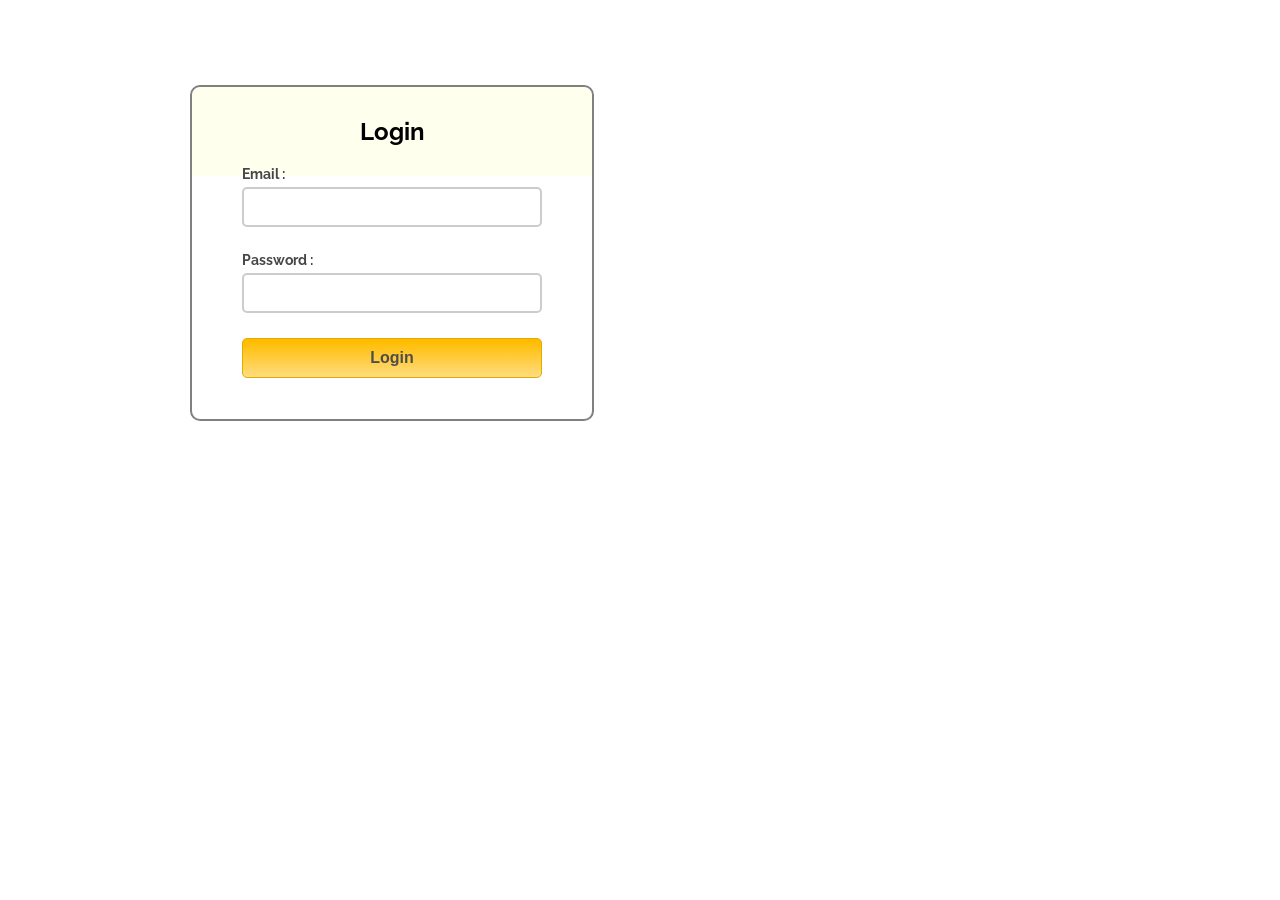
==== Project1/src/main/resources/public/index.html @ a170d319 "Add files via upload first commit" ====
<html>
<head>
<title>Big Business Reimbursement</title>
<!-- Include CSS File Here -->
<link rel="stylesheet" href="index.css" />
<!-- Include JS File Here -->
<script src="index.js"></script>
</head>
<body>
	<div class="container">
		<div class="main">
			<h2>Login</h2>
			<form id="login" method="post" name="loginform">
				<label>Email :</label> <input type="text" name="email"
					id="email" /> <label>Password :</label> <input type="password"
					name="password" id="password" /> <input type="button" value="Login"
					id="submit" onclick="validate()" />
			</form>
		</div>
	</div>
</body>
</html>
---- Project1/src/main/resources/public/index.css ----
@import url(http://fonts.googleapis.com/css?family=Raleway);
h2{
background-color: #FEFFED;
padding: 30px 35px;
margin: -10px -50px;
text-align:center;
border-radius: 10px 10px 0 0;
}
hr{
margin: 10px -50px;
border: 0;
border-top: 1px solid #ccc;
margin-bottom: 40px;
}
div.container{
width: 900px;
height: 610px;
margin:35px auto;
font-family: 'Raleway', sans-serif;
}
div.main{
width: 300px;
padding: 10px 50px 25px;
border: 2px solid gray;
border-radius: 10px;
font-family: raleway;
float:left;
margin-top:50px;
}
input[type=text],input[type=password]{
width: 100%;
height: 40px;
padding: 5px;
margin-bottom: 25px;
margin-top: 5px;
border: 2px solid #ccc;
color: #4f4f4f;
font-size: 16px;
border-radius: 5px;
}
label{
color: #464646;
text-shadow: 0 1px 0 #fff;
font-size: 14px;
font-weight: bold;
}
center{
font-size:32px;
}
.note{
color:red;
}
.valid{
color:green;
}
.back{
text-decoration: none;
border: 1px solid rgb(0, 143, 255);
background-color: rgb(0, 214, 255);
padding: 3px 20px;
border-radius: 2px;
color: black;
}
input[type=button]{
font-size: 16px;
background: linear-gradient(#ffbc00 5%, #ffdd7f 100%);
border: 1px solid #e5a900;
color: #4E4D4B;
font-weight: bold;
cursor: pointer;
width: 100%;
border-radius: 5px;
padding: 10px 0;
outline:none;
}
input[type=button]:hover{
background: linear-gradient(#ffdd7f 5%, #ffbc00 100%);
}
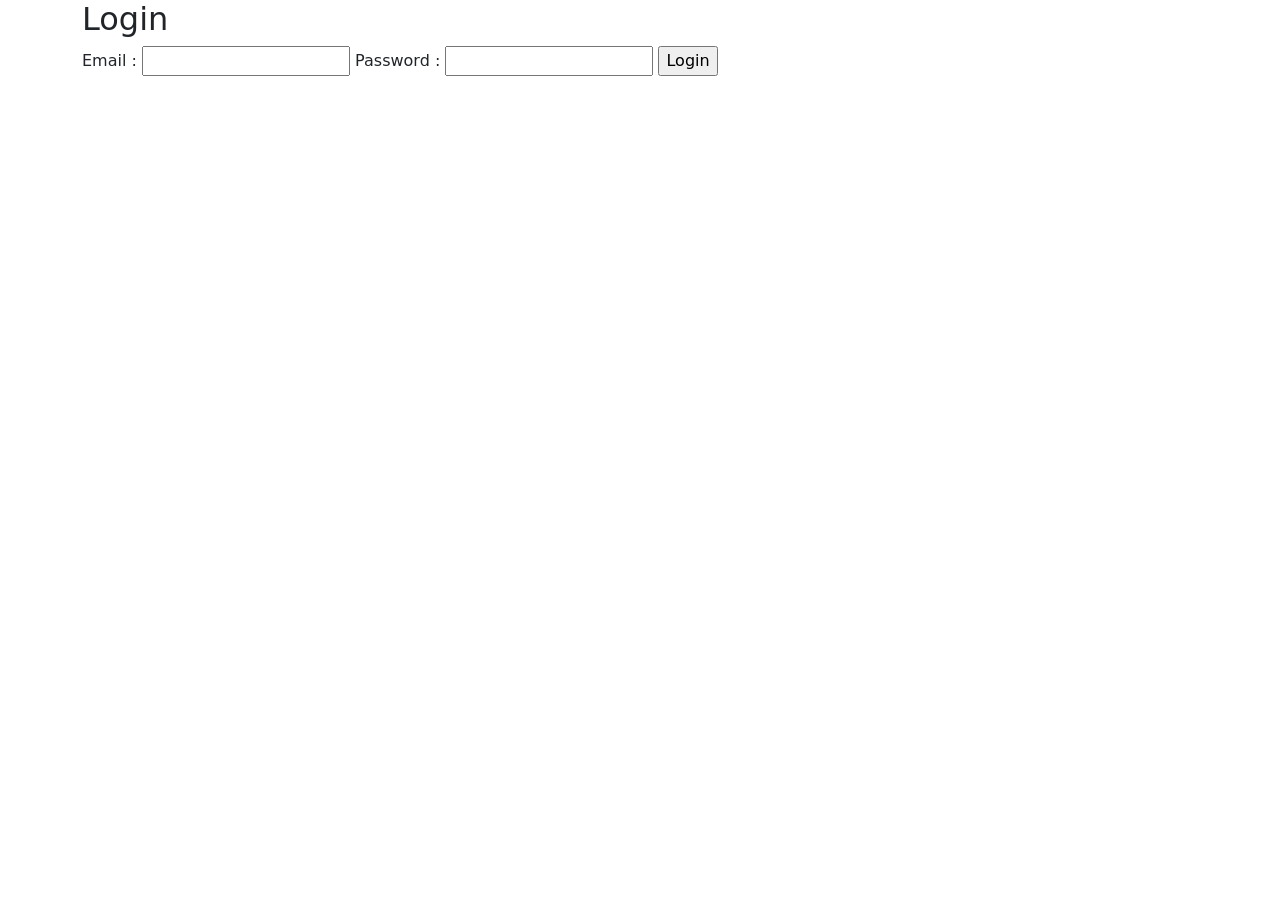
==== commit af1f5b96: "Add files via upload" ====
--- a/Project1/src/main/resources/public/index.html
+++ b/Project1/src/main/resources/public/index.html
@@ -2,9 +2,9 @@
 <head>
 <title>Big Business Reimbursement</title>
 <!-- Include CSS File Here -->
-<link rel="stylesheet" href="index.css" />
+<link rel="stylesheet" href="./style/reimbursement.css" />
 <!-- Include JS File Here -->
-<script src="index.js"></script>
+<script src="./logic/index.js"></script>
 </head>
 <body>
 	<div class="container">
